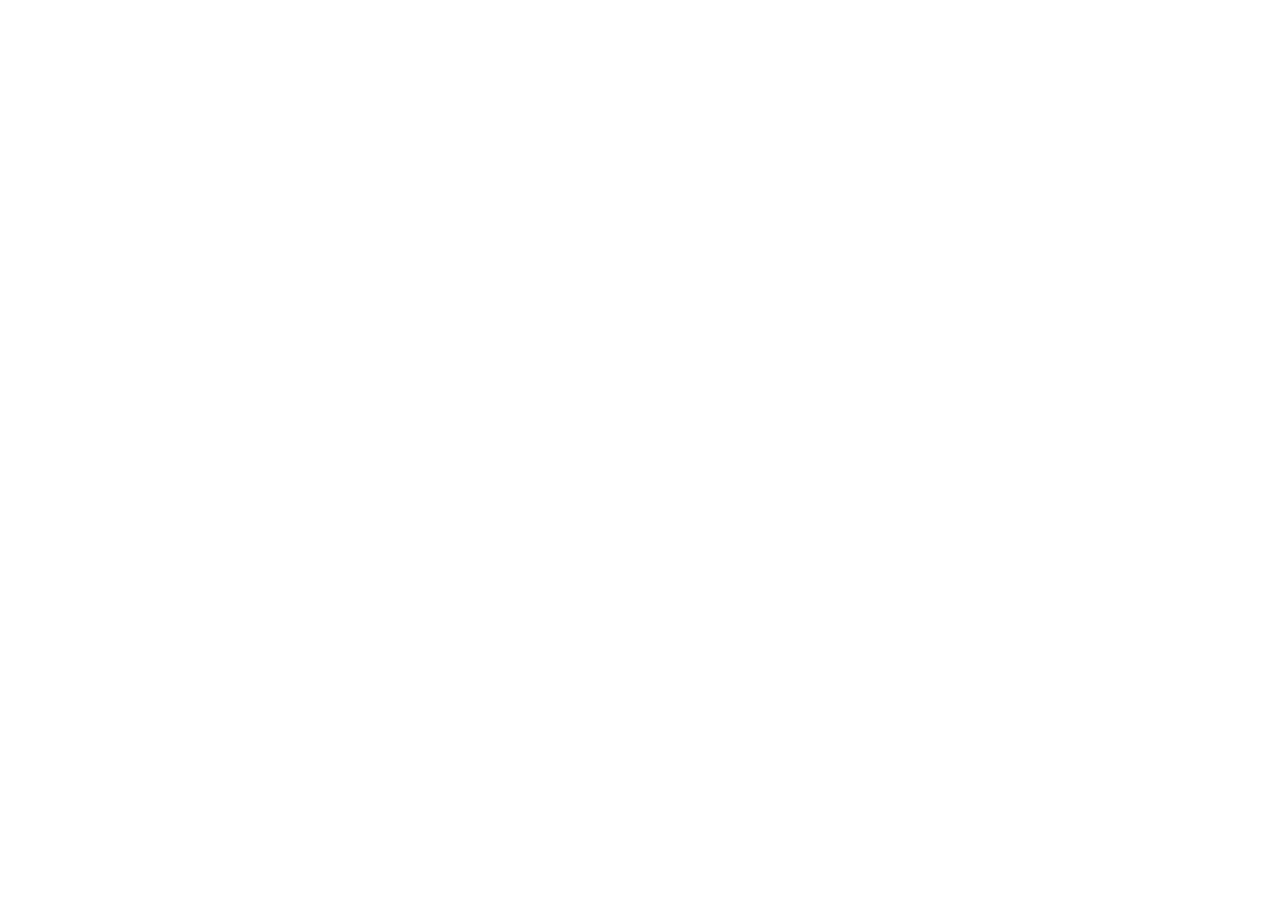
==== http request/index.html @ c6fefbfe "update AGENTS.md" ====
<!doctype html>
<html lang="en">
  <head>
    <meta charset="UTF-8" />
    <meta name="viewport" content="width=device-width, initial-scale=1.0" />
    <link href="style.css" rel="stylesheet" />
    <script src="./script.js" defer></script>
    <title>Sample</title>
  </head>
  <body></body>
</html>
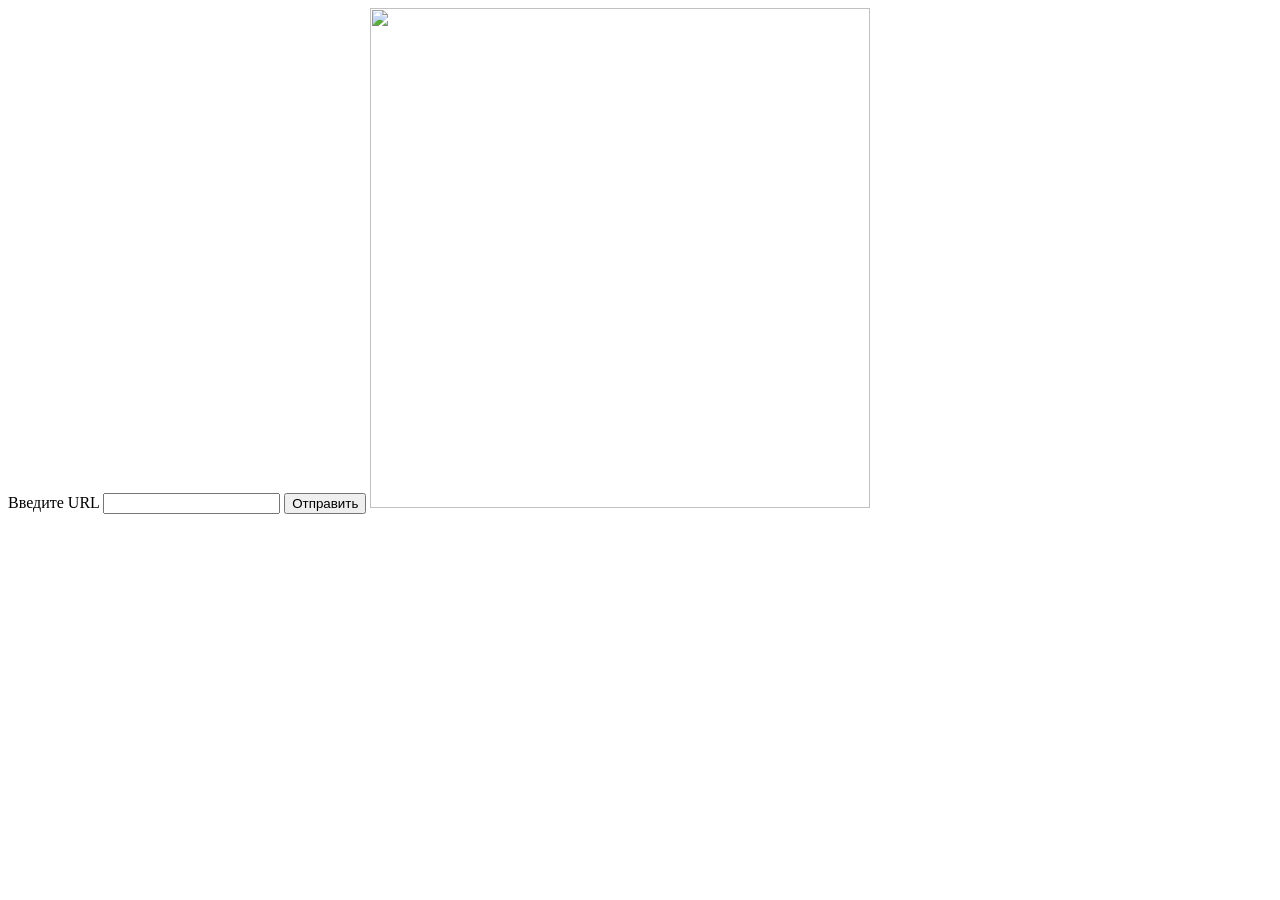
==== commit a84ca1cc: "Add image display functionality; fetch and display image from URL submission" ====
--- a/http request/index.html
+++ b/http request/index.html
@@ -7,5 +7,12 @@
     <script src="./script.js" defer></script>
     <title>Sample</title>
   </head>
-  <body></body>
+  <body>
+    <label for="userLink">
+      Введите URL
+      <input type="url" name="" id="userLink" />
+    </label>
+    <button type="submit" id="sendButton">Отправить</button>
+    <img id="outPutImg" src="" alt="" width="500" height="500">
+  </body>
 </html>
